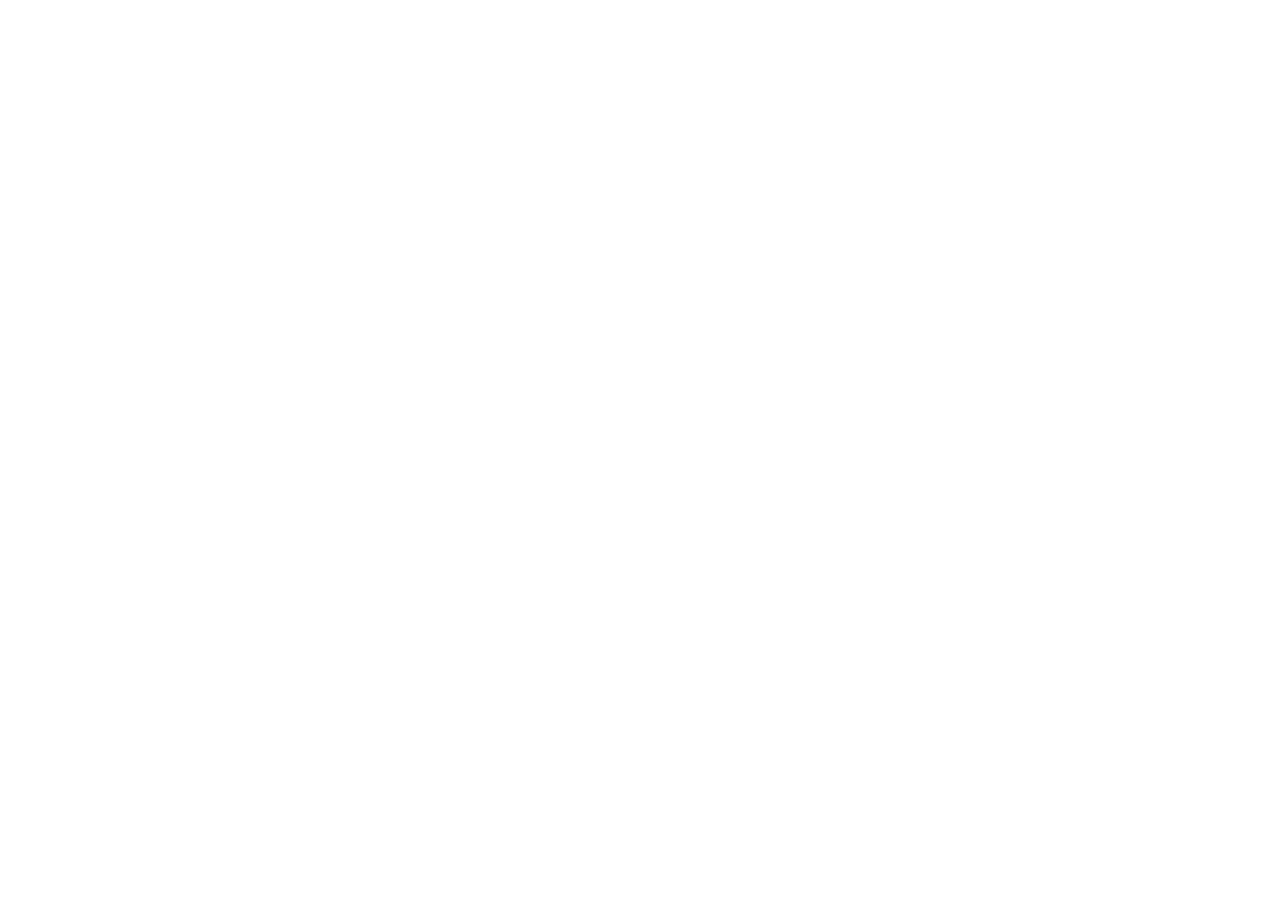
==== index.html @ f21b61b5 "Set up pages." ====
<!DOCTYPE html>
<html lang="en" dir="ltr">
	<head>
		<meta charset="utf-8">
		<meta name="viewport" content="width=device-width, initial-scale=1.0">
		<title></title>
	</head>
	<body>

	</body>
</html>
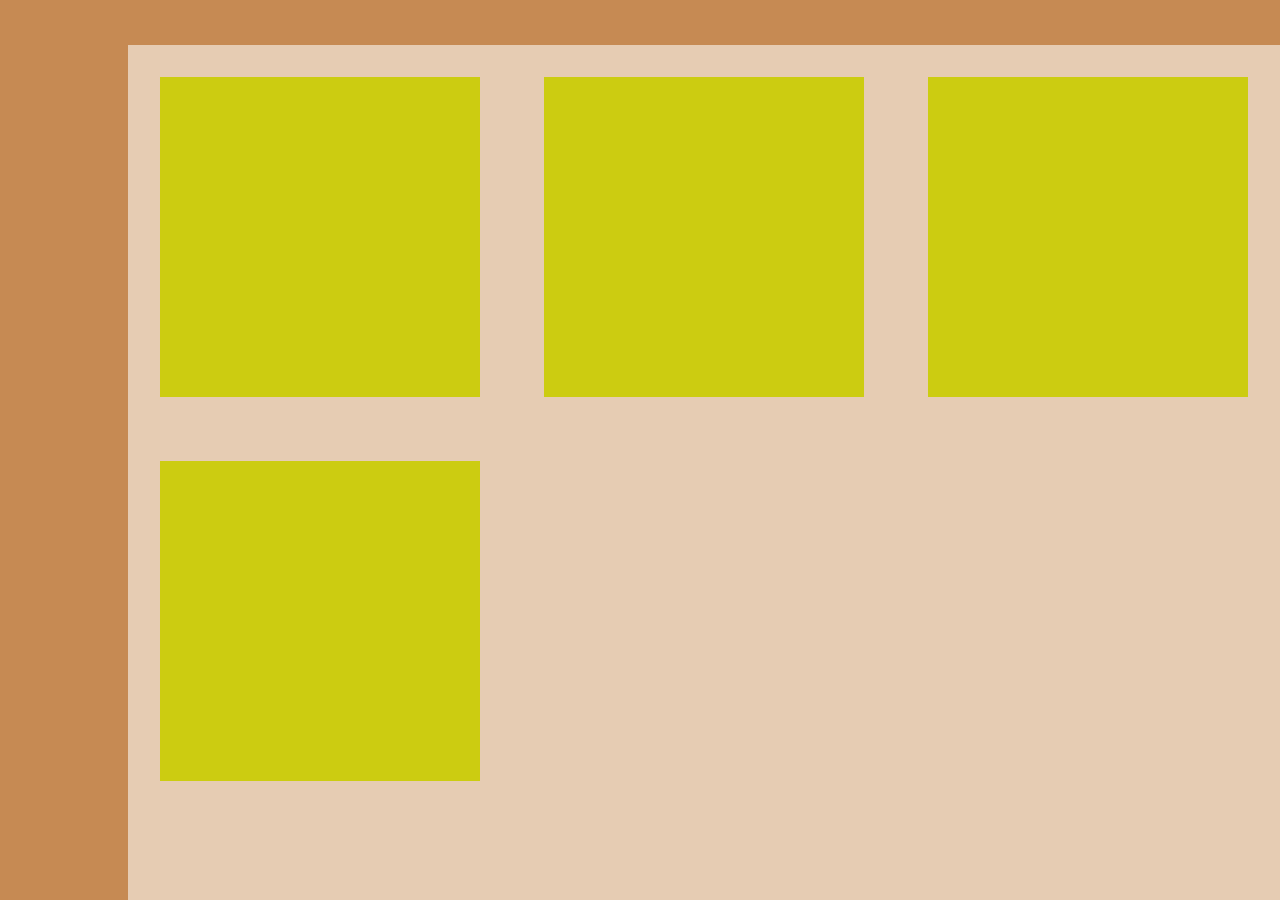
==== commit 65b8f129: "index.html - CSS grids" ====
--- a/index.html
+++ b/index.html
@@ -4,8 +4,23 @@
 		<meta charset="utf-8">
 		<meta name="viewport" content="width=device-width, initial-scale=1.0">
 		<title></title>
+		<link rel="stylesheet" href="css/layout.css">
+		<link rel="stylesheet" href="css/colours.css">
 	</head>
-	<body>
+	<body class="color-primary-background">
+		<div class="container color-primary">
+			<div class="column color-accent color-secondary-background">
 
+			</div>
+			<header class="color-secondary-background">
+
+			</header>
+			<div class="main color-primary-background">
+				<div class="item"></div>
+				<div class="item"></div>
+				<div class="item"></div>
+				<div class="item"></div>
+			</div>
+		</div>
 	</body>
 </html>
--- a/css/layout.css
+++ b/css/layout.css
@@ -0,0 +1,63 @@
+.show {
+	display: block;
+}
+
+.hide {
+	display: none;
+}
+
+.docs article, .docs .item {
+	padding-left:2em;
+	padding-bottom:2em;
+}
+.docs .item h2 {
+	margin-bottom:0px;
+}
+
+.flexrow {
+	display: flex;
+	flex-direction:row;
+}
+
+.container {
+	width:100vw;
+	height:100vh;
+	display: grid;
+	grid-template-columns:10% 90%;
+	grid-template-rows: 5% auto 5%;
+}
+.column {
+	grid-area: menu;
+	grid-column:1/2;
+	grid-row:1/4;
+}
+
+body {
+	margin:0px;
+	overflow-x:hidden;
+}
+
+header {
+	grid-column:2/3;
+	grid-row:1/2;
+}
+
+.main {
+	grid-column:2/3;
+	grid-row:2/3;
+}
+.main .item {
+	float:left;
+	margin:2em;
+	width:20em;
+	height:20em;
+}
+
+footer {
+	grid-column:2/3;
+	grid-row:3/4;
+}
+
+.menu .item{
+	margin:0.04em;
+}
--- a/css/colours.css
+++ b/css/colours.css
@@ -0,0 +1,32 @@
+.color-primary {color:#b35900;}
+.color-primary-light{}
+.color-primary-dark {}
+
+.color-secondary {}
+.color-secondary-light {}
+.color-secondary-dark {}
+
+.color-accent,a, a:hover {color:#a33900;}
+.color-accent-light {}
+.color-accent-dark {}
+
+.color-success {color:#59b300;}
+.color-success-light {}
+.color-success-dark {}
+
+.color-warning {color:#F90000;}
+.color-warning-light {}
+.color-warning-dark {}
+
+.color-panic {color:#F900E0;font-weight:bolder;}
+.color-panic-light {}
+.color-panic-dark {}
+
+.color-info {color:#4d2600;}
+.color-info-light {}
+.color-info-dark {}
+
+.color-primary-background {background-color: #e6ccb3;}
+.color-secondary-background {background-color: #c68a53;}
+
+.main .item {background-color:#cc1;}
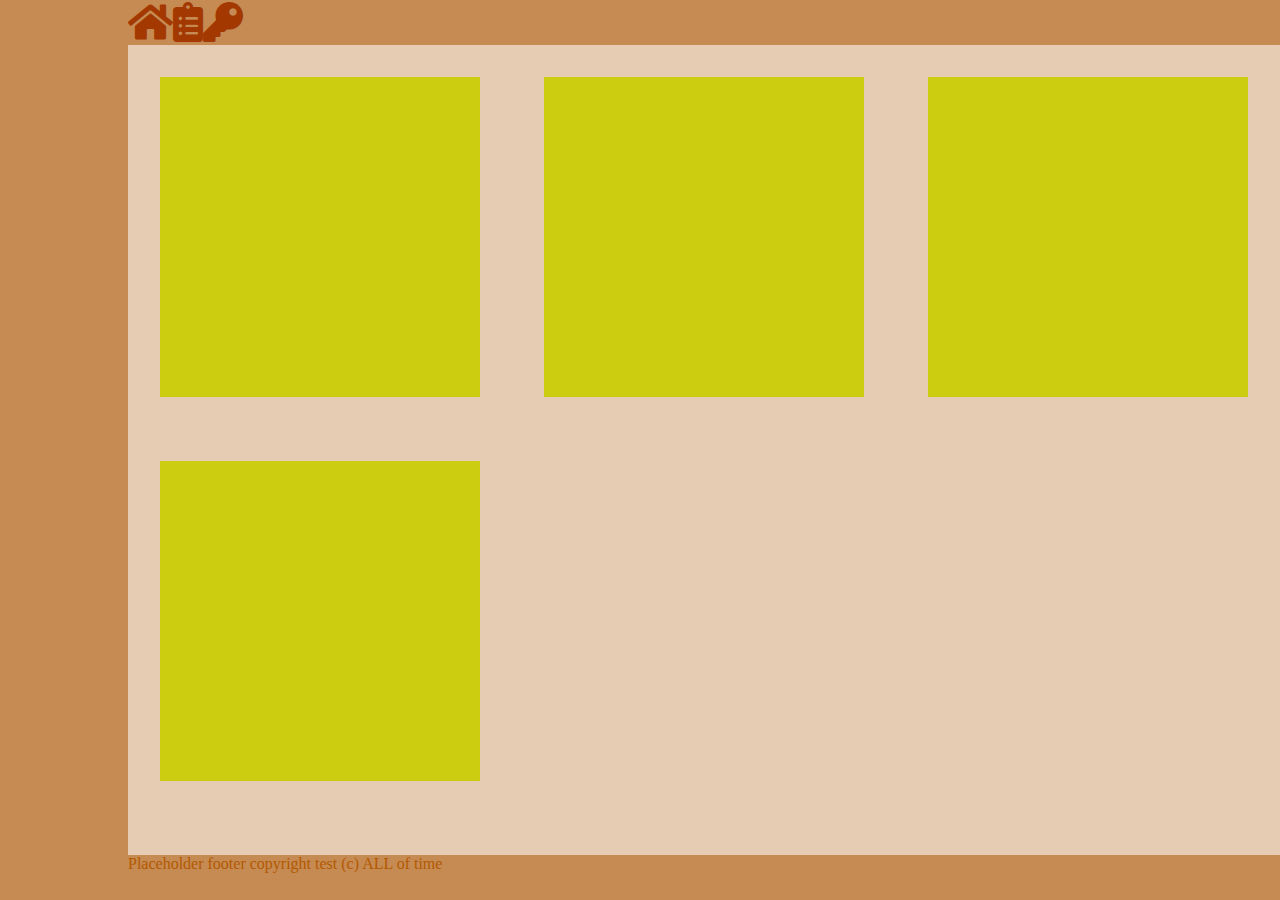
==== commit 55503767: "Rebuilt shop front." ====
--- a/index.html
+++ b/index.html
@@ -4,23 +4,49 @@
 		<meta charset="utf-8">
 		<meta name="viewport" content="width=device-width, initial-scale=1.0">
 		<title></title>
+		<link rel="stylesheet" href="css/web-fonts-with-css/css/fontawesome-all.min.css">
 		<link rel="stylesheet" href="css/layout.css">
 		<link rel="stylesheet" href="css/colours.css">
+		<link rel="stylesheet" href="css/typography.css">
 	</head>
-	<body class="color-primary-background">
+	<body class="index color-primary-background">
 		<div class="container color-primary">
 			<div class="column color-accent color-secondary-background">
 
 			</div>
 			<header class="color-secondary-background">
-
+				<nav class="flexrow color-accent">
+					<div class="flexrow padding-small">
+						<div id="index-home" class="item">
+							<a href="/"><i class="fas fa-home"></i></a>
+						</div>
+						<div id="index-dashboard" class="item">
+							<a href="/Pages/Admin/dashboard.html"><i class="fas fa-clipboard-list"></i></a>
+						</div>
+					</div>
+					<div id="index-login" class="item login-link">
+						<a href="/Pages/login.html">
+							<i class="fas fa-key"></i>
+						</a>
+					</div>
+				</nav>
 			</header>
 			<div class="main color-primary-background">
-				<div class="item"></div>
-				<div class="item"></div>
-				<div class="item"></div>
-				<div class="item"></div>
+				<div class="featured">
+
+				</div>
+				<div class="related">
+					<div class="item"></div>
+					<div class="item"></div>
+					<div class="item"></div>
+					<div class="item"></div>
+				</div>
 			</div>
+			<footer class="color-secondary-background">
+				<div>
+					Placeholder footer copyright test (c) ALL of time
+				</div>
+			</footer>
 		</div>
 	</body>
 </html>
--- a/css/typography.css
+++ b/css/typography.css
@@ -0,0 +1,7 @@
+.menu {
+	font-size:180%;
+}
+
+header {
+	font-size:250%;
+}
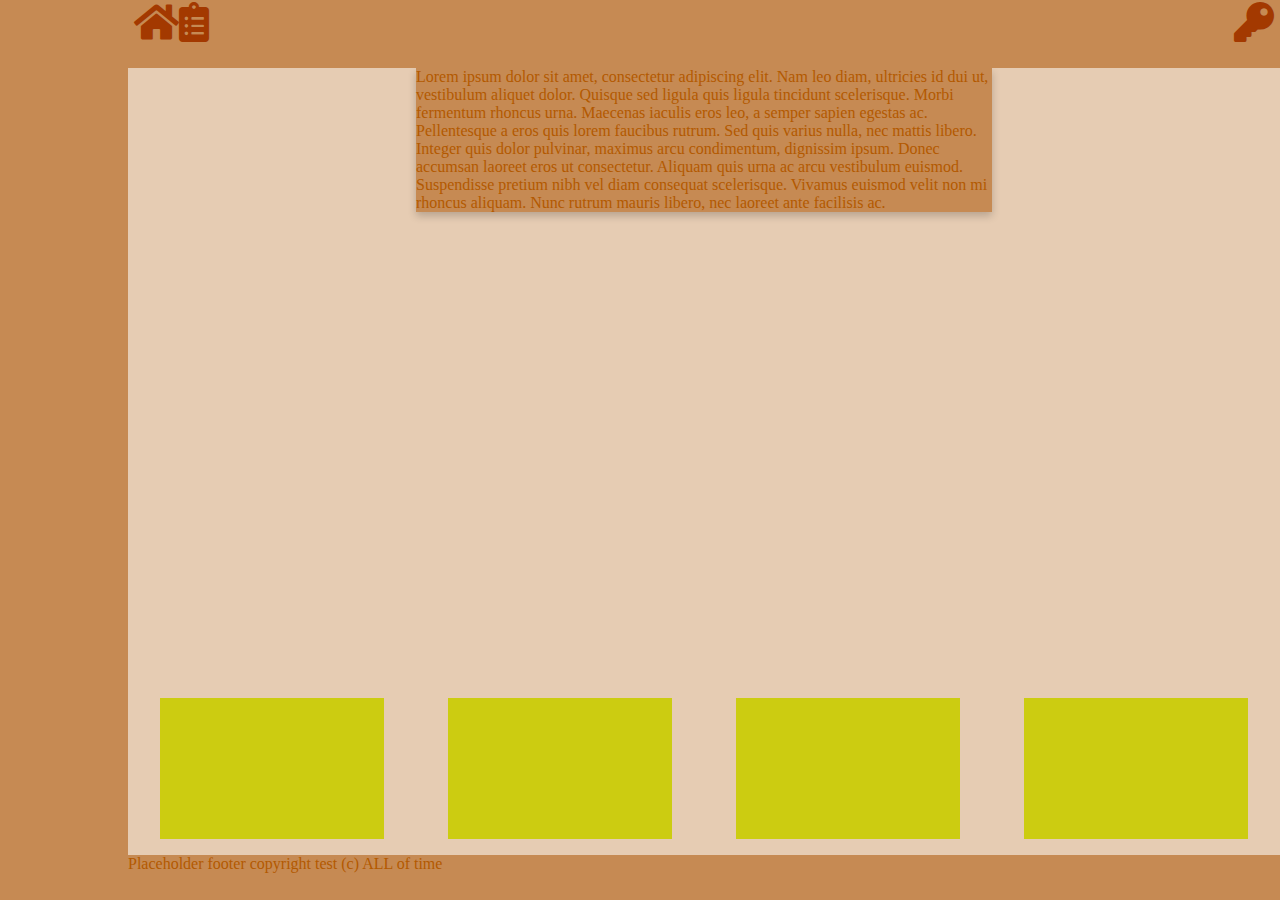
==== commit d93389e2: "EOD: Added more contents" ====
--- a/index.html
+++ b/index.html
@@ -33,7 +33,13 @@
 			</header>
 			<div class="main color-primary-background">
 				<div class="featured">
-
+					<div class="card color-secondary-background">
+						<div class="featured-bg-image" style="background-image: url('img-featured-index.jpg');">
+						</div>
+						<div class="description">
+							Lorem ipsum dolor sit amet, consectetur adipiscing elit. Nam leo diam, ultricies id dui ut, vestibulum aliquet dolor. Quisque sed ligula quis ligula tincidunt scelerisque. Morbi fermentum rhoncus urna. Maecenas iaculis eros leo, a semper sapien egestas ac. Pellentesque a eros quis lorem faucibus rutrum. Sed quis varius nulla, nec mattis libero. Integer quis dolor pulvinar, maximus arcu condimentum, dignissim ipsum. Donec accumsan laoreet eros ut consectetur. Aliquam quis urna ac arcu vestibulum euismod. Suspendisse pretium nibh vel diam consequat scelerisque. Vivamus euismod velit non mi rhoncus aliquam. Nunc rutrum mauris libero, nec laoreet ante facilisis ac.
+						</div>
+					</div>
 				</div>
 				<div class="related">
 					<div class="item"></div>
--- a/css/layout.css
+++ b/css/layout.css
@@ -1,3 +1,4 @@
+/* Script CSS classes */
 .show {
 	display: block;
 }
@@ -6,30 +7,19 @@
 	display: none;
 }
 
-.docs article, .docs .item {
-	padding-left:2em;
-	padding-bottom:2em;
-}
-.docs .item h2 {
-	margin-bottom:0px;
-}
-
+/* General layout items */
 .flexrow {
 	display: flex;
 	flex-direction:row;
 }
-
+.flexcolumn {
+	display: flex;
+	flex-direction:row;
+}
 .container {
 	width:100vw;
 	height:100vh;
 	display: grid;
-	grid-template-columns:10% 90%;
-	grid-template-rows: 5% auto 5%;
-}
-.column {
-	grid-area: menu;
-	grid-column:1/2;
-	grid-row:1/4;
 }
 
 body {
@@ -37,27 +27,142 @@
 	overflow-x:hidden;
 }
 
-header {
-	grid-column:2/3;
-	grid-row:1/2;
+header nav {
+	margin: 0 0.15em  0 0.15em ;
 }
 
 .main {
-	grid-column:2/3;
-	grid-row:2/3;
-}
-.main .item {
-	float:left;
-	margin:2em;
-	width:20em;
-	height:20em;
+	overflow-y:scroll;
+	overflow-x:hidden;
+	display:grid;
 }
 
-footer {
-	grid-column:2/3;
-	grid-row:3/4;
+.main .item {
+	margin:0em 2em;
+	width:100%;
+	height:100%;
+}
+
+header nav {
+	justify-content: space-between;
 }
 
 .menu .item{
 	margin:0.04em;
 }
+
+.related {
+	display:flex;
+	flex-flow:row;
+	justify-content:space-between;
+}
+
+/* Dashboard grid layout systems */
+
+.dashboard .container {
+	grid-template-columns:10% 90%;
+	grid-template-rows: 7.5% auto;
+}
+.dashboard .main {
+	grid-column:2/3;
+	grid-row:2/3;
+	overflow-y:hidden;
+}
+
+.dashboard header {
+	grid-column:2/3;
+	grid-row:1/2;
+}
+
+.dashboard .column {
+	grid-column:1/2;
+	grid-row:1/3;
+	overflow-y:hidden;
+}
+
+/* Login page grid items */
+
+.login .container {
+	grid-template-columns:100%;
+	grid-template-rows: 7.5% auto 5%;
+}
+
+.login header {
+	grid-column:1/2;
+	grid-row:1/2;
+}
+
+.login footer {
+	grid-column:1/2;
+	grid-row:3/4;
+}
+.login .main {
+	margin:auto;
+	padding:auto;
+	display:flex;
+	flex-flow:column;
+	justify-content: space-around;
+	overflow-y:hidden;
+}
+.login .featured {
+	width:20em;
+	height:10em;
+}
+.login .featured input {
+	margin:.2em;
+	width:90%;
+	font-size:24pt;
+}
+
+.login .main {
+	grid-column:1/2;
+	grid-row:2/3;
+}
+
+.login .main,.dashboard .main {
+	grid-template-columns:100%;
+	grid-template-rows: 100%;
+}
+
+/* Index page grid bits */
+.index .container {
+	grid-template-columns:10% 90%;
+	grid-template-rows: 7.5% auto 5%;
+}
+.index .column{
+	grid-column:1/2;
+	grid-row:1/4;
+}
+.index header {
+	grid-column:2/3;
+	grid-row:1/2;
+}
+
+.index footer {
+	grid-column:2/3;
+	grid-row:3/4;
+}
+
+.index .main {
+	grid-column:2/3;
+	grid-row:2/3;
+	grid-template-rows: 80% auto 2%;
+	grid-template-columns:100%;
+}
+
+.index .related {
+	grid-column:1/2;
+	grid-row:2/3;
+}
+
+.index .featured {
+	grid-column:1/2;
+	grid-row:1/2;
+}
+.index .featured .card {
+	width: 50%;
+	margin: auto;
+}
+.card:container {
+    padding: 2px 16px;
+}
--- a/css/colours.css
+++ b/css/colours.css
@@ -28,5 +28,14 @@
 
 .color-primary-background {background-color: #e6ccb3;}
 .color-secondary-background {background-color: #c68a53;}
+.color-secondary-background-light {background-color: #c68a53;}
 
 .main .item {background-color:#cc1;}
+
+.card {
+	box-shadow: 0 4px 8px 0 rgba(0,0,0,0.2);
+	transition: 0.3s;
+}
+.card:hover {
+    box-shadow: 0 8px 16px 0 rgba(0,0,0,0.2);
+}
